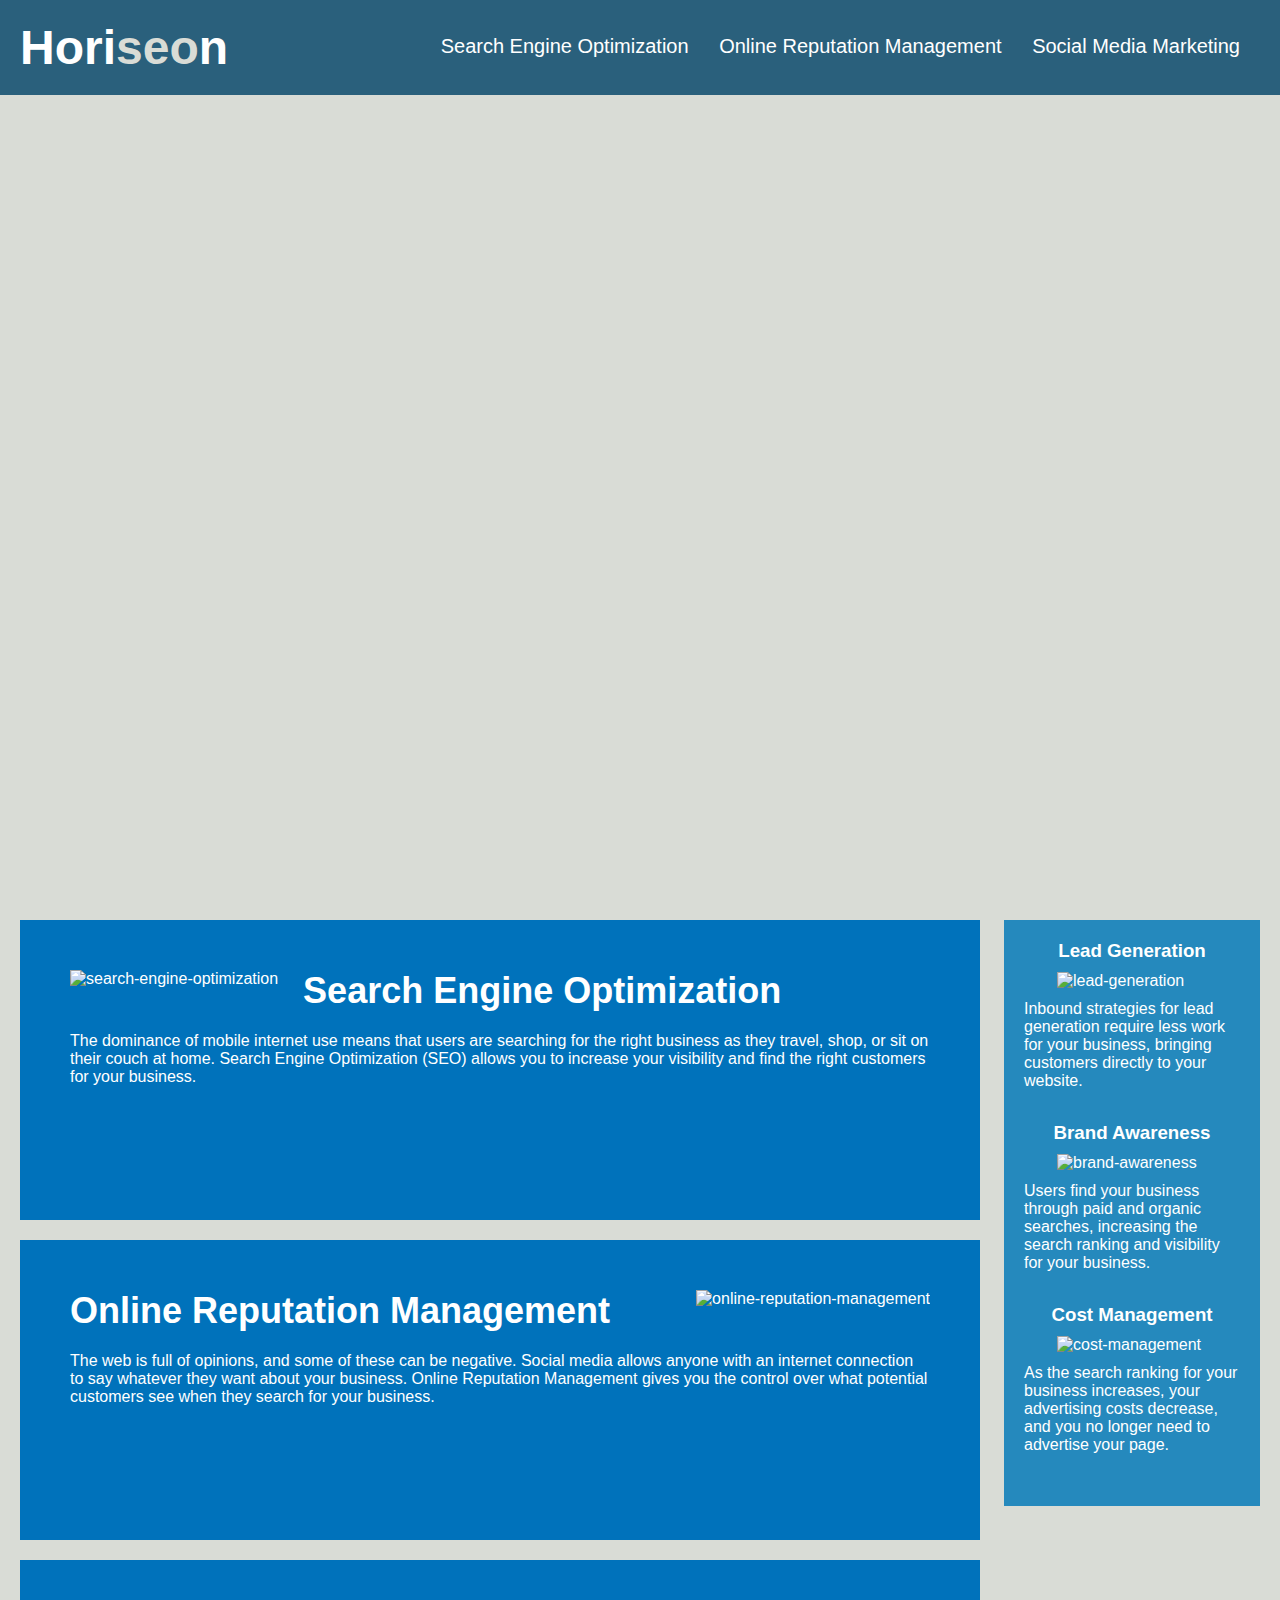
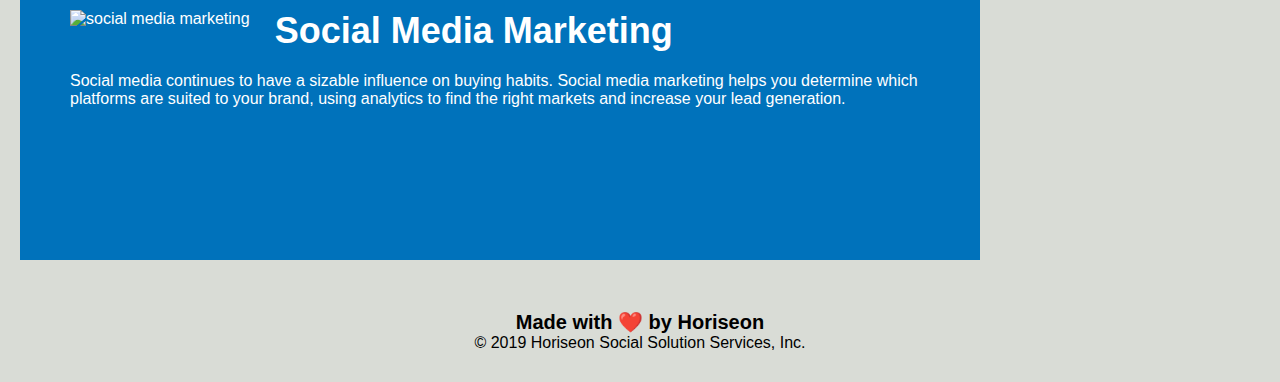
==== starter/index.html @ 6ded269c "HTML modified" ====
<!DOCTYPE html>
<html lang="en-gb">
  <head>
    <meta charset="UTF-8" />
    <link rel="stylesheet" href="./assets/css/style.css" />
    <title>website</title>
  </head>

  <body>
    <div class="header">
      <h1>Hori<span class="seo">seo</span>n</h1>
      <nav>
        <ul>
          <li>
            <a href="#search-engine-optimization">Search Engine Optimization</a>
          </li>
          <li>
            <a href="#online-reputation-management"
              >Online Reputation Management</a
            >
          </li>
          <li>
            <a href="#social-media-marketing">Social Media Marketing</a>
          </li>
        </ul>
      </nav>
    </div>
    <div class="hero"></div>
    <div class="content">
      <section class="search-engine-optimization">
        <img
          src="./assets/images/search-engine-optimization.jpg"
          alt="search-engine-optimization"
          class="float-left"
        />
        <h2>Search Engine Optimization</h2>
        <p>
          The dominance of mobile internet use means that users are searching
          for the right business as they travel, shop, or sit on their couch at
          home. Search Engine Optimization (SEO) allows you to increase your
          visibility and find the right customers for your business.
        </p>
      </section>
      <section
        id="online-reputation-management"
        class="online-reputation-management"
      >
        <img
          src="./assets/images/online-reputation-management.jpg"
          alt="online-reputation-management"
          class="float-right"
        />
        <h2>Online Reputation Management</h2>
        <p>
          The web is full of opinions, and some of these can be negative. Social
          media allows anyone with an internet connection to say whatever they
          want about your business. Online Reputation Management gives you the
          control over what potential customers see when they search for your
          business.
        </p>
      </section>
      <section id="social-media-marketing" class="social-media-marketing">
        <img
          src="./assets/images/social-media-marketing.jpg"
          alt="social media marketing"
          class="float-left"
        />
        <h2>Social Media Marketing</h2>
        <p>
          Social media continues to have a sizable influence on buying habits.
          Social media marketing helps you determine which platforms are suited
          to your brand, using analytics to find the right markets and increase
          your lead generation.
        </p>
      </section>
    </div>
    <aside class="benefits">
      <div class="benefit-lead">
        <h3>Lead Generation</h3>
        <img src="./assets/images/lead-generation.png" alt="lead-generation" />
        <p>
          Inbound strategies for lead generation require less work for your
          business, bringing customers directly to your website.
        </p>
      </div>
      <div class="benefit-brand">
        <h3>Brand Awareness</h3>
        <img src="./assets/images/brand-awareness.png" alt="brand-awareness" />
        <p>
          Users find your business through paid and organic searches, increasing
          the search ranking and visibility for your business.
        </p>
      </div>
      <div class="benefit-cost">
        <h3>Cost Management</h3>
        <img src="./assets/images/cost-management.png" alt="cost-management" />
        <p>
          As the search ranking for your business increases, your advertising
          costs decrease, and you no longer need to advertise your page.
        </p>
      </div>
    </aside>
    <footer class="footer">
      <h2>Made with ❤️️ by Horiseon</h2>
      <p>&copy; 2019 Horiseon Social Solution Services, Inc.</p>
    </footer>
  </body>
</html>
---- starter/assets/css/style.css ----
* {
    box-sizing: border-box;
    padding: 0;
    margin: 0;
}

body {
    background-color: #d9dcd6;
}

.header {
    padding: 20px;
    font-family: 'Trebuchet MS', 'Lucida Sans Unicode', 'Lucida Grande', 'Lucida Sans', Arial, sans-serif;
    background-color: #2a607c;
    color: #ffffff;
}

.header h1 {
    display: inline-block;
    font-size: 48px;
}

.header h1 .seo {
    color: #d9dcd6;
}

nav {
    padding-top: 15px;
    margin-right: 20px;
    float: right;
    font-family: 'Gill Sans', 'Gill Sans MT', Calibri, 'Trebuchet MS', sans-serif;
    font-size: 20px;
}

nav ul {
    list-style-type: none;
}

li {
    display: inline-block;
    margin-left: 25px;
}

a {
    color: #ffffff;
    text-decoration: none;
}

p {
    font-size: 16px;
}

.hero {
    height: 800px;
    width: 100%;
    margin-bottom: 25px;
    background-image: url("../images/digital-marketing-meeting.jpg");
    background-size: cover;
    background-position: center;
}

.float-left {
    float: left;
    margin-right: 25px;
}

.float-right {
    float: right;
    margin-left: 25px;
}

.content {
    width: 75%;
    display: inline-block;
    margin-left: 20px;
}

.benefits {
    margin-right: 20px;
    padding: 20px;
    clear: both;
    float: right;
    width: 20%;
    height: 100%;
    font-family: 'Gill Sans', 'Gill Sans MT', Calibri, 'Trebuchet MS', sans-serif;
    background-color: #2589bd;
}

.benefit-brand, .benefit-lead, .benefit-cost  {
    margin-bottom: 32px;
    color: #ffffff;
}

.benefit-lead h3, .benefit-brand h3, .benefit-cost h3 {
    margin-bottom: 10px;
    text-align: center;
}

.benefit-lead img, .benefit-brand img, .benefit-cost img {
    display: block;
    margin: 10px auto;
    max-width: 150px;
}

.search-engine-optimization, .online-reputation-management, .social-media-marketing {
    margin-bottom: 20px;
    padding: 50px;
    height: 300px;
    font-family: 'Gill Sans', 'Gill Sans MT', Calibri, 'Trebuchet MS', sans-serif;
    background-color: #0072bb;
    color: #ffffff;
}

.search-engine-optimization img, .online-reputation-management img, .social-media-marketing img {
    max-height: 200px;
}

.search-engine-optimization h2, .online-reputation-management h2, .social-media-marketing h2 {
    margin-bottom: 20px;
    font-size: 36px;
}

.footer {
    padding: 30px;
    clear: both;
    font-family: 'Trebuchet MS', 'Lucida Sans Unicode', 'Lucida Grande', 'Lucida Sans', Arial, sans-serif;
    text-align: center;
}

.footer h2 {
    font-size: 20px;
}
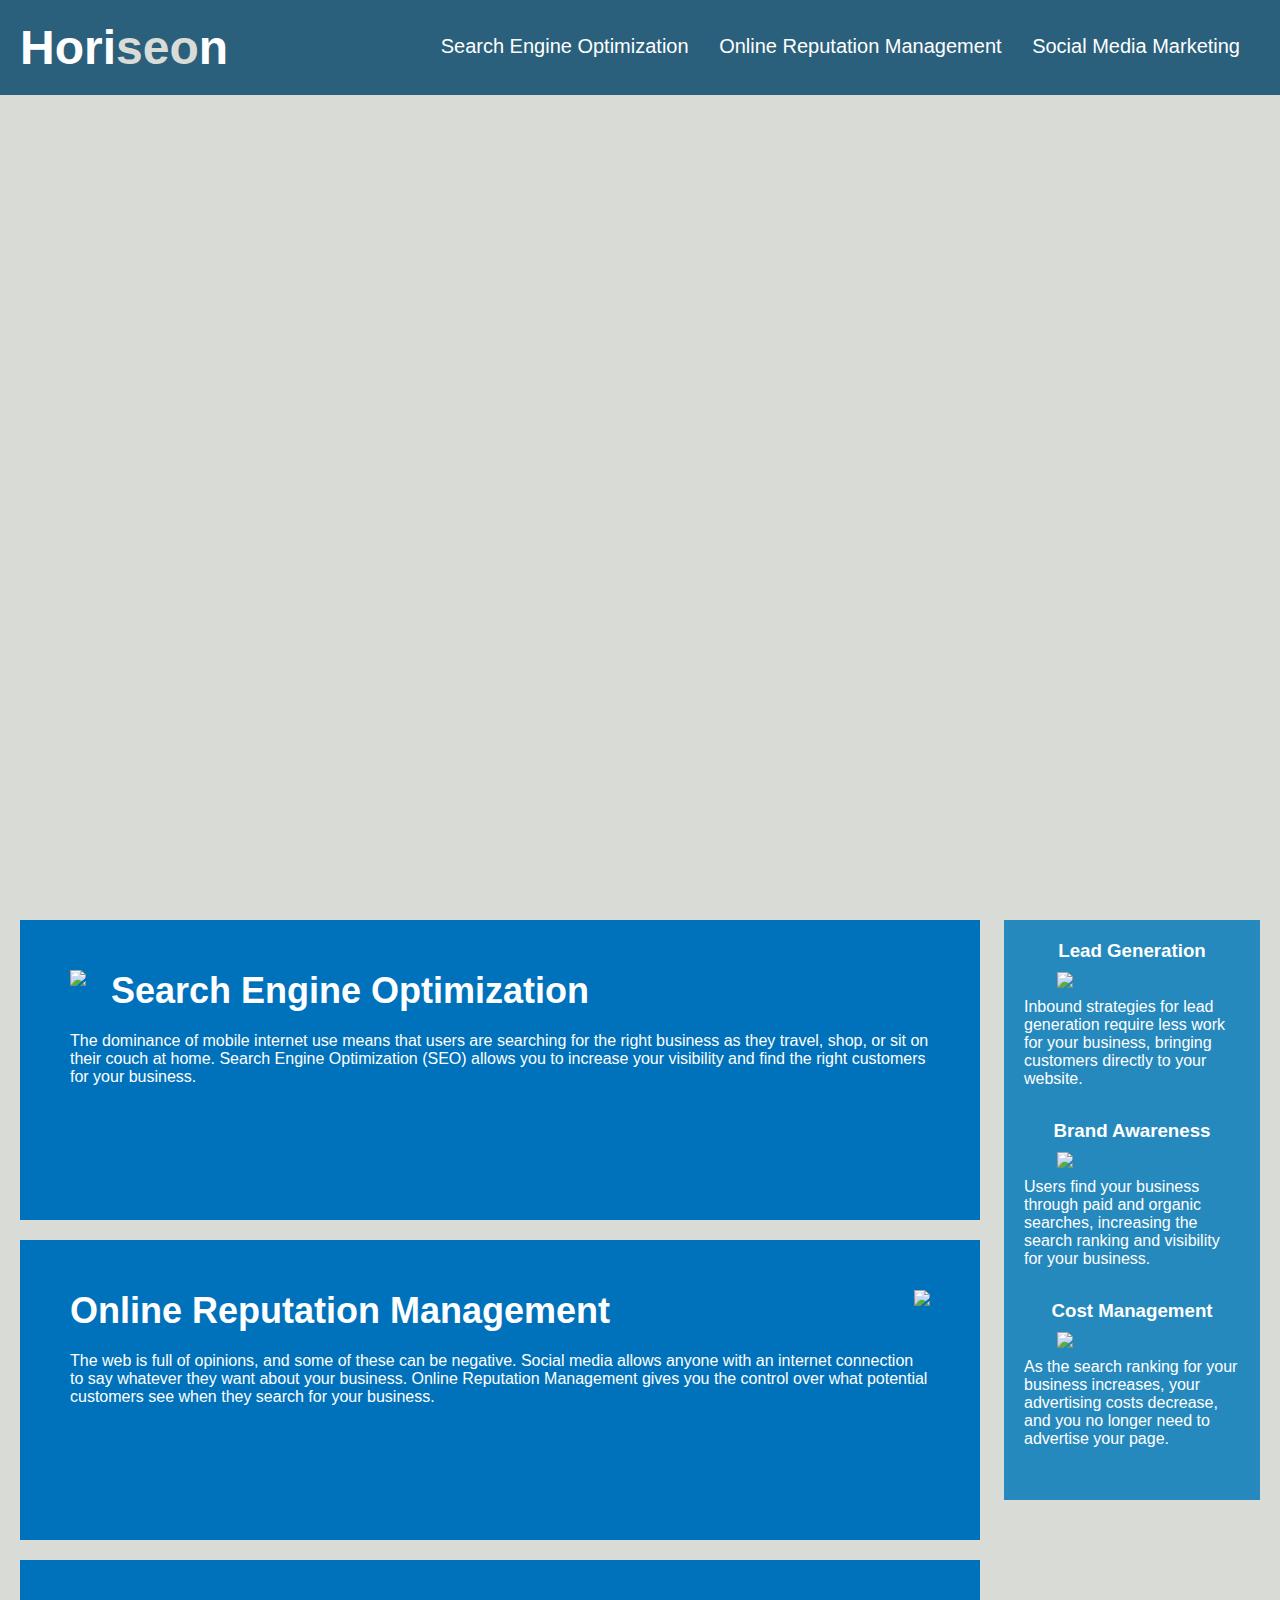
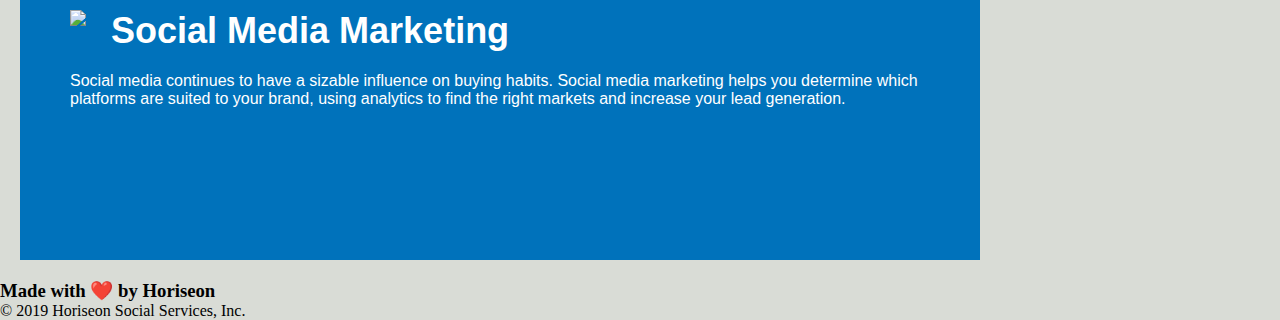
==== commit 8c4f5f3b: "Merge branch 'main' of github.com:MihaiS1988/Bootcamp-week1-challenge" ====
--- a/starter/index.html
+++ b/starter/index.html
@@ -6,103 +6,76 @@
     <title>website</title>
   </head>
 
-  <body>
-    <div class="header">
-      <h1>Hori<span class="seo">seo</span>n</h1>
-      <nav>
-        <ul>
-          <li>
-            <a href="#search-engine-optimization">Search Engine Optimization</a>
-          </li>
-          <li>
-            <a href="#online-reputation-management"
-              >Online Reputation Management</a
-            >
-          </li>
-          <li>
-            <a href="#social-media-marketing">Social Media Marketing</a>
-          </li>
-        </ul>
-      </nav>
-    </div>
+<body>
+    <header class="header">
+        <h1>Hori<span class="seo">seo</span>n</h1>
+        <nav>
+            <ul>
+                <li class= "nav-item">
+                    <a href="#search-engine-optimization">Search Engine Optimization</a>
+                </li >
+                <li class= "nav-item">
+                    <a href="#online-reputation-management">Online Reputation Management</a>
+                </li>
+                <li class="nav-item">
+                    <a href="#social-media-marketing">Social Media Marketing</a>
+                </li>
+            </ul>
+        </nav>
+    </header>
     <div class="hero"></div>
-    <div class="content">
-      <section class="search-engine-optimization">
-        <img
-          src="./assets/images/search-engine-optimization.jpg"
-          alt="search-engine-optimization"
-          class="float-left"
-        />
-        <h2>Search Engine Optimization</h2>
+    <main class="content">
+        <article class="search-engine-optimization">
+            <img src="./assets/images/search-engine-optimization.jpg" class="float-left" />
+            <h2>Search Engine Optimization</h2>
+            <p>
+                The dominance of mobile internet use means that users are searching for the right business as they travel, shop, or sit on their couch at home. Search Engine Optimization (SEO) allows you to increase your visibility and find the right customers for your business.
+            </p>
+        </article>
+        <article id="online-reputation-management" class="online-reputation-management">
+            <img src="./assets/images/online-reputation-management.jpg" class="float-right" />
+            <h2>Online Reputation Management</h2>
+            <p>
+                The web is full of opinions, and some of these can be negative. Social media allows anyone with an internet connection to say whatever they want about your business. Online Reputation Management gives you the control over what potential customers see when they search for your business.
+            </p>
+        </article>
+        <article id="social-media-marketing" class="social-media-marketing">
+            <img src="./assets/images/social-media-marketing.jpg" class="float-left" />
+            <h2>Social Media Marketing</h2>
+            <p>
+                Social media continues to have a sizable influence on buying habits. Social media marketing helps you determine which platforms are suited to your brand, using analytics to find the right markets and increase your lead generation.
+            </p>
+        </article>
+    </main>
+    <aside class="benefits">
+        <div class="benefit-lead">
+            <h3>Lead Generation</h3>
+            <img src="./assets/images/lead-generation.png" />
+            <p>
+                Inbound strategies for lead generation require less work for your business, bringing customers directly to your website.
+            </p>
+        </div>
+        <div class="benefit-brand">
+            <h3>Brand Awareness</h3>
+            <img src="./assets/images/brand-awareness.png" />
+            <p>
+                Users find your business through paid and organic searches, increasing the search ranking and visibility for your business.
+            </p>
+        </div>
+        <div class="benefit-cost">
+            <h3>Cost Management</h3>
+            <img src="./assets/images/cost-management.png"></img>
+            <p>
+                As the search ranking for your business increases, your advertising costs decrease, and you no longer need to advertise your page.
+            </p>
+        </div>
+    </aside>
+    <footer>
+        <h3>Made with ❤️️ by Horiseon</h3>
         <p>
-          The dominance of mobile internet use means that users are searching
-          for the right business as they travel, shop, or sit on their couch at
-          home. Search Engine Optimization (SEO) allows you to increase your
-          visibility and find the right customers for your business.
+          &copy; 2019 Horiseon Social Services, Inc.
         </p>
-      </section>
-      <section
-        id="online-reputation-management"
-        class="online-reputation-management"
-      >
-        <img
-          src="./assets/images/online-reputation-management.jpg"
-          alt="online-reputation-management"
-          class="float-right"
-        />
-        <h2>Online Reputation Management</h2>
-        <p>
-          The web is full of opinions, and some of these can be negative. Social
-          media allows anyone with an internet connection to say whatever they
-          want about your business. Online Reputation Management gives you the
-          control over what potential customers see when they search for your
-          business.
-        </p>
-      </section>
-      <section id="social-media-marketing" class="social-media-marketing">
-        <img
-          src="./assets/images/social-media-marketing.jpg"
-          alt="social media marketing"
-          class="float-left"
-        />
-        <h2>Social Media Marketing</h2>
-        <p>
-          Social media continues to have a sizable influence on buying habits.
-          Social media marketing helps you determine which platforms are suited
-          to your brand, using analytics to find the right markets and increase
-          your lead generation.
-        </p>
-      </section>
-    </div>
-    <aside class="benefits">
-      <div class="benefit-lead">
-        <h3>Lead Generation</h3>
-        <img src="./assets/images/lead-generation.png" alt="lead-generation" />
-        <p>
-          Inbound strategies for lead generation require less work for your
-          business, bringing customers directly to your website.
-        </p>
-      </div>
-      <div class="benefit-brand">
-        <h3>Brand Awareness</h3>
-        <img src="./assets/images/brand-awareness.png" alt="brand-awareness" />
-        <p>
-          Users find your business through paid and organic searches, increasing
-          the search ranking and visibility for your business.
-        </p>
-      </div>
-      <div class="benefit-cost">
-        <h3>Cost Management</h3>
-        <img src="./assets/images/cost-management.png" alt="cost-management" />
-        <p>
-          As the search ranking for your business increases, your advertising
-          costs decrease, and you no longer need to advertise your page.
-        </p>
-      </div>
-    </aside>
-    <footer class="footer">
-      <h2>Made with ❤️️ by Horiseon</h2>
-      <p>&copy; 2019 Horiseon Social Solution Services, Inc.</p>
     </footer>
-  </body>
+</body>
+
 </html>
